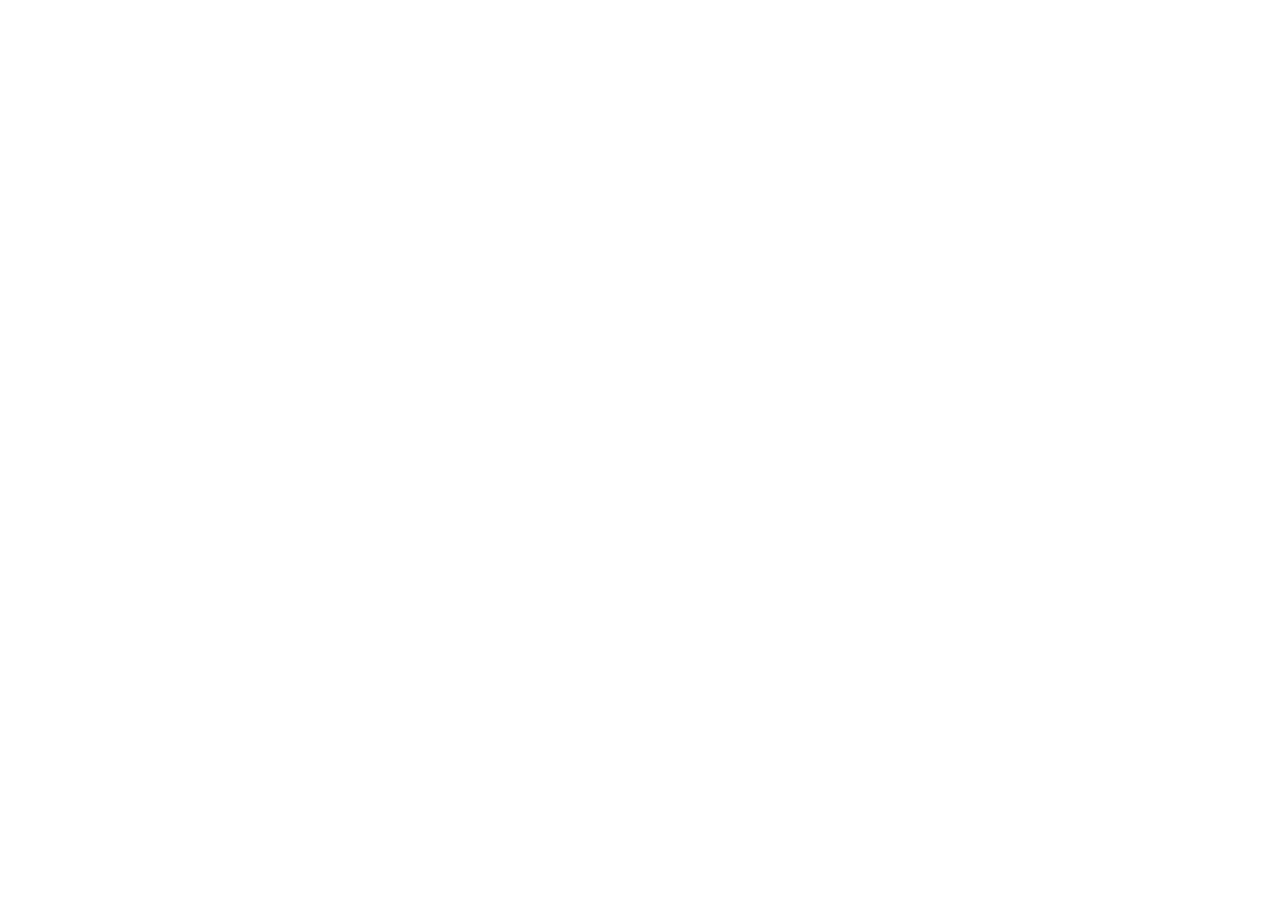
==== TicTacToe/Index.html @ 865643d8 "New project" ====
<!DOCTYPE html>
<html>
  <head>
    <meta charset="UTF-8">
    <title>TicTacToe</title>
    <link rel="stylesheet" type="text/css" href="css/stylecss.css">
    <script src="script/script.js"></script>
  </head>
  <body>


  </body>
  </html>
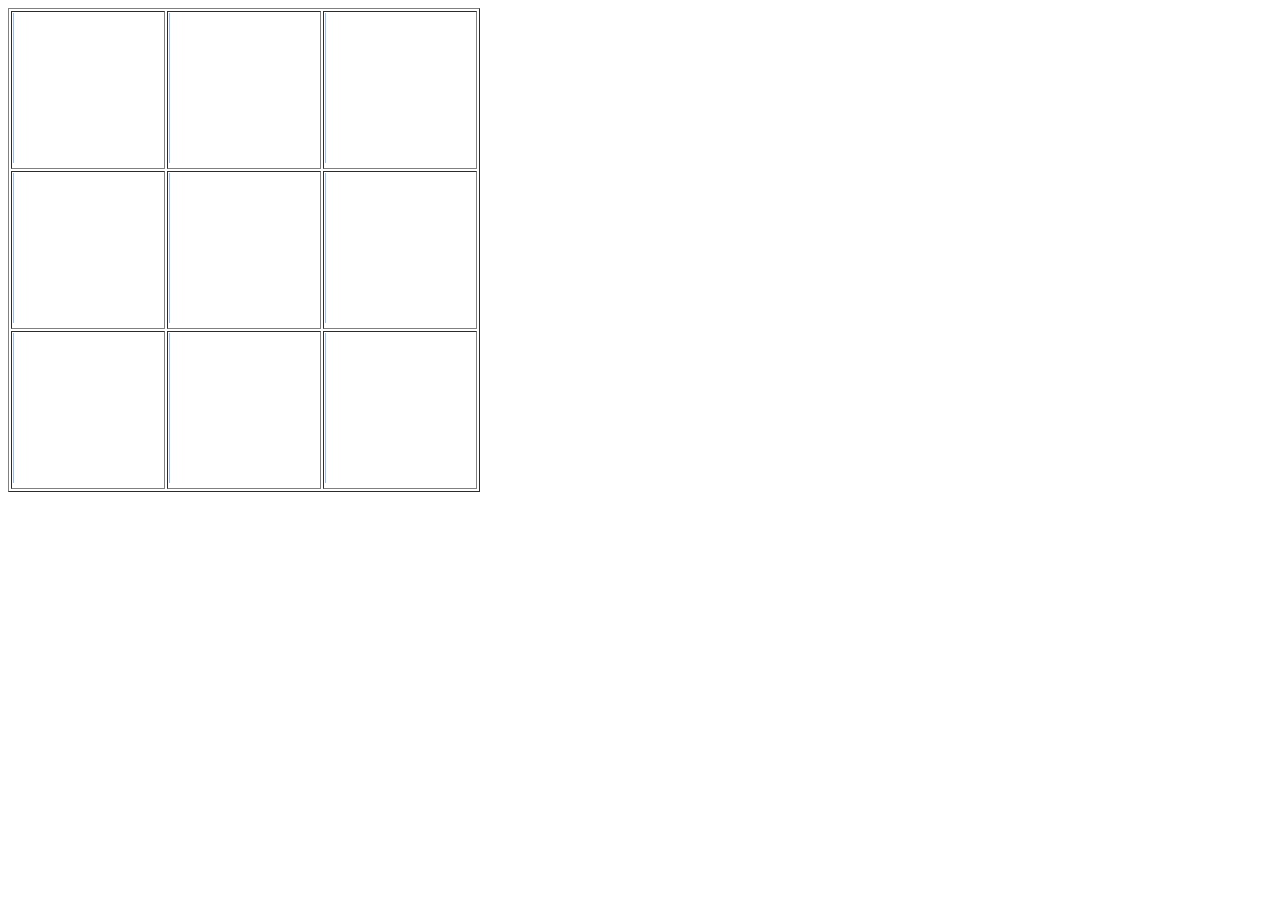
==== commit 226bea95: "Add function write picture on empty place" ====
--- a/TicTacToe/Index.html
+++ b/TicTacToe/Index.html
@@ -3,11 +3,42 @@
   <head>
     <meta charset="UTF-8">
     <title>TicTacToe</title>
-    <link rel="stylesheet" type="text/css" href="css/stylecss.css">
-    <script src="script/script.js"></script>
+    
   </head>
+
   <body>
+  	
+  	<table  border="1">
+            <tr> 
+              <td><img src="img/white.jpg" class="field" id="img00" onclick="clickimg(00)"></td>
+              <td><img src="img/white.jpg" class="field" id="img01" onclick="clickimg(01)"></td>
+              <td><img src="img/white.jpg" class="field" id="img02" onclick="clickimg(02)"></td>
+            </tr>
+            <tr>
+              <td><img src="img/white.jpg" class="field" id="img10" onclick="clickimg(10)"></td>
+              <td><img src="img/white.jpg" class="field" id="img11" onclick="clickimg(11)"></td>
+              <td><img src="img/white.jpg" class="field" id="img12" onclick="clickimg(12)"></td>
+            </tr>
+            <tr>
+              <td><img src="img/white.jpg" class="field" id="img20" onclick="clickimg(20)"></td>
+              <td><img src="img/white.jpg" class="field" id="img21" onclick="clickimg(21)"></td>
+              <td><img src="img/white.jpg" class="field" id="img22" onclick="clickimg(22)"></td>
+            </tr>
+            </table>
+
+<script>
+      function clickimg(value) {
+        console.log(value);
+        var row=Math.floor(value/10);
+        var col=value%10;
+ 
+  var imageID="img"+row+col;
+     document.getElementById(imageID).src = "img/x.png" ;
+   }
 
 
+     </script>
+
   </body>
-  </html>+
+  </html>
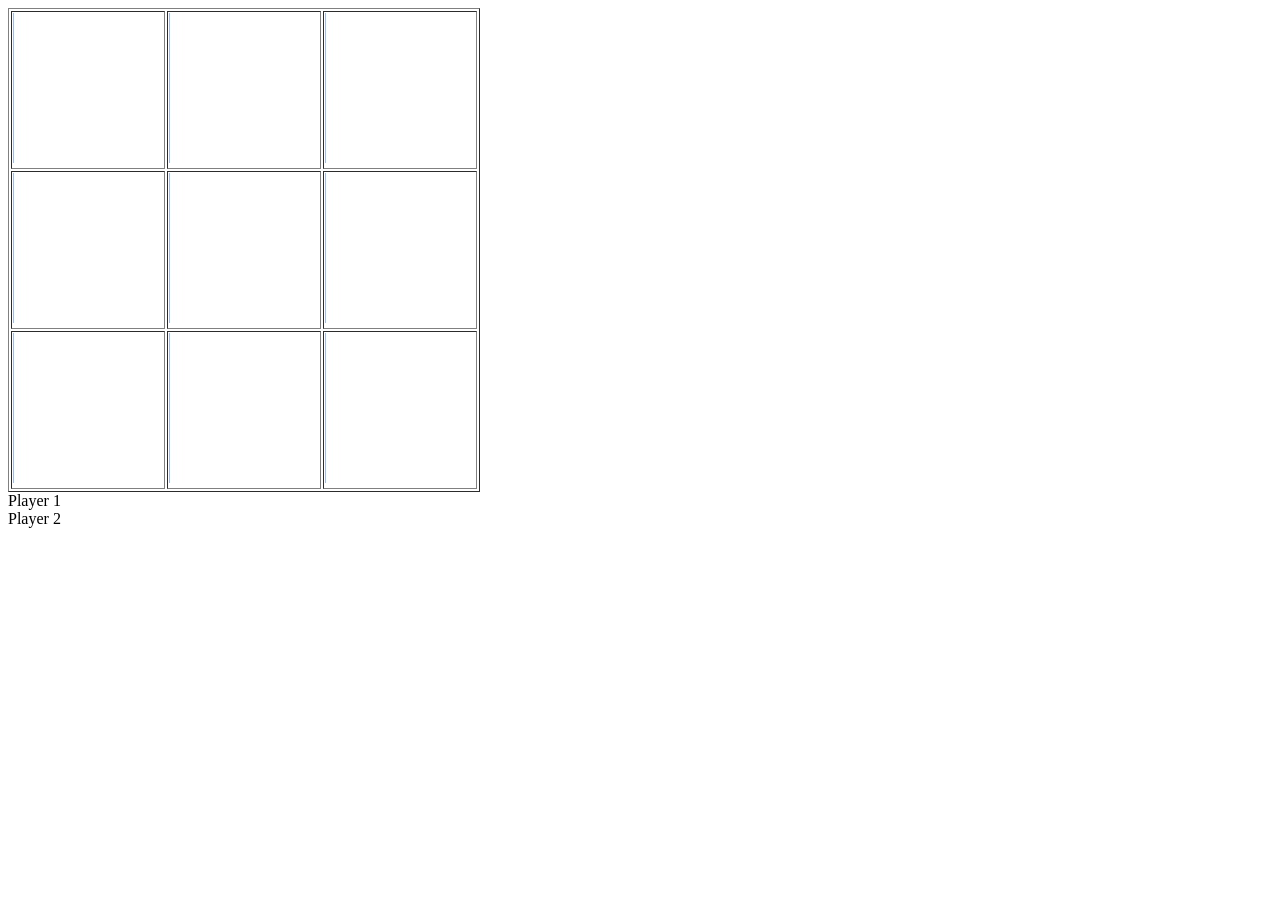
==== commit cbfc9ce4: "show nect player , players  name" ====
--- a/TicTacToe/Index.html
+++ b/TicTacToe/Index.html
@@ -3,11 +3,14 @@
   <head>
     <meta charset="UTF-8">
     <title>TicTacToe</title>
+    <script src="script.js"></script>
+    <SCRIPT SRC="https://ajax.googleapis.com/ajax/libs/jquery/3.2.1/jquery.min.js"></SCRIPT>
     
   </head>
-
   <body>
-  	
+  	<div id="player">
+      
+    </div>
   	<table  border="1">
             <tr> 
               <td><img src="img/white.jpg" class="field" id="img00" onclick="clickimg(00)"></td>
@@ -24,21 +27,16 @@
               <td><img src="img/white.jpg" class="field" id="img21" onclick="clickimg(21)"></td>
               <td><img src="img/white.jpg" class="field" id="img22" onclick="clickimg(22)"></td>
             </tr>
+    
             </table>
-
-<script>
-      function clickimg(value) {
-        console.log(value);
-        var row=Math.floor(value/10);
-        var col=value%10;
- 
-  var imageID="img"+row+col;
-     document.getElementById(imageID).src = "img/x.png" ;
-   }
-
-
-     </script>
+            <div>
+              <div CLASS="playersName" ID="Player1" ONDBLCLICK="changeName(1)">Player 1</DIV>
+            </div>
+            <div>
+              <div CLASS="playersName" ID="Player2" ONDBLCLICK="changeName(2)">Player 2</DIV>
+            </div>
+            
+     
 
   </body>
-
-  </html>
+  </html>
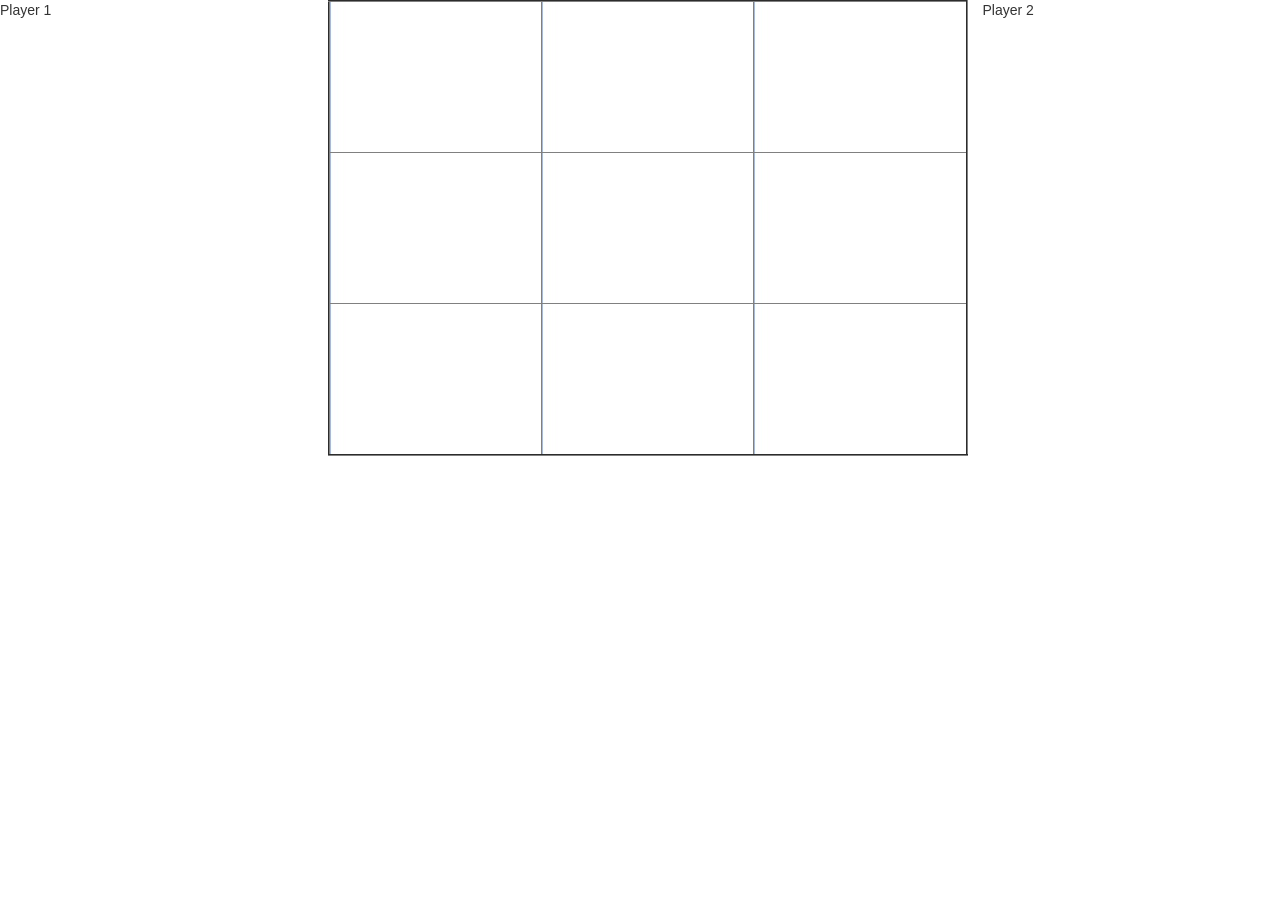
==== commit 33e684a8: "added function printMessage and removeMessage to the player1 and player2" ====
--- a/TicTacToe/Index.html
+++ b/TicTacToe/Index.html
@@ -1,42 +1,48 @@
-<!DOCTYPE html>
-<html>
-  <head>
-    <meta charset="UTF-8">
-    <title>TicTacToe</title>
-    <script src="script.js"></script>
+<!DOCTYPE HTML>
+<HTML>
+  <HEAD>
+    <META CHARSET="UTF-8">
+    
+    <link rel="stylesheet" href="https://maxcdn.bootstrapcdn.com/bootstrap/3.3.7/css/bootstrap.min.css">
     <SCRIPT SRC="https://ajax.googleapis.com/ajax/libs/jquery/3.2.1/jquery.min.js"></SCRIPT>
-    
-  </head>
-  <body>
-  	<div id="player">
-      
-    </div>
-  	<table  border="1">
-            <tr> 
-              <td><img src="img/white.jpg" class="field" id="img00" onclick="clickimg(00)"></td>
-              <td><img src="img/white.jpg" class="field" id="img01" onclick="clickimg(01)"></td>
-              <td><img src="img/white.jpg" class="field" id="img02" onclick="clickimg(02)"></td>
+
+    <SCRIPT SRC="script/script.js"></SCRIPT>
+  </HEAD>
+  <div id="player"></div>
+  
+  <DIV class="row"> 
+    <div class="col-sm-3" >
+        <DIV CLASS="playersName" ID="Player1" onmouseover="printMessage()" onmouseout="removeMessage()" ONDBLCLICK="changeName(1)">Player 1</DIV><div id="message1"></div>
+         
+        
+  </DIV> 
+    <DIV  ALIGN="CENTER" class="col-sm-6">
+      <TABLE WIDTH="640" BORDER="2">
+        
+        <tr>
+              <td id="f0"><img src="img/white.jpg" class="field" id="img00" onclick="clickimg(00)"></td>
+              <td id="f1"><img src="img/white.jpg" class="field" id="img01" onclick="clickimg(01)"></td>
+              <td id="f2"><img src="img/white.jpg" class="field" id="img02" onclick="clickimg(02)"></td>
             </tr>
             <tr>
-              <td><img src="img/white.jpg" class="field" id="img10" onclick="clickimg(10)"></td>
-              <td><img src="img/white.jpg" class="field" id="img11" onclick="clickimg(11)"></td>
-              <td><img src="img/white.jpg" class="field" id="img12" onclick="clickimg(12)"></td>
+              <td id="f3"><img src="img/white.jpg" class="field" id="img10" onclick="clickimg(10)"></td>
+              <td id="f4"><img src="img/white.jpg" class="field" id="img11" onclick="clickimg(11)"></td>
+              <td id="f5"><img src="img/white.jpg" class="field" id="img12" onclick="clickimg(12)"></td>
             </tr>
             <tr>
-              <td><img src="img/white.jpg" class="field" id="img20" onclick="clickimg(20)"></td>
-              <td><img src="img/white.jpg" class="field" id="img21" onclick="clickimg(21)"></td>
-              <td><img src="img/white.jpg" class="field" id="img22" onclick="clickimg(22)"></td>
+              <td id="f6"><img src="img/white.jpg" class="field" id="img20" onclick="clickimg(20)"></td>
+              <td id="f7"><img src="img/white.jpg" class="field" id="img21" onclick="clickimg(21)"></td>
+              <td id="f8"><img src="img/white.jpg" class="field" id="img22" onclick="clickimg(22)"></td>
             </tr>
+        </TABLE>
+  </div>
+   <DIV class="col-sm-3"  >
+      <DIV CLASS="playersName" ID="Player2"  onmouseover="printMessage()" onmouseout="removeMessage()" ONDBLCLICK="changeName(2)">Player 2</DIV> <div id="message2"></div>
+ 
+    </DIV> 
+  </div>
+ 
     
-            </table>
-            <div>
-              <div CLASS="playersName" ID="Player1" ONDBLCLICK="changeName(1)">Player 1</DIV>
-            </div>
-            <div>
-              <div CLASS="playersName" ID="Player2" ONDBLCLICK="changeName(2)">Player 2</DIV>
-            </div>
-            
-     
+  </BODY>
 
-  </body>
-  </html>+</HTML>
